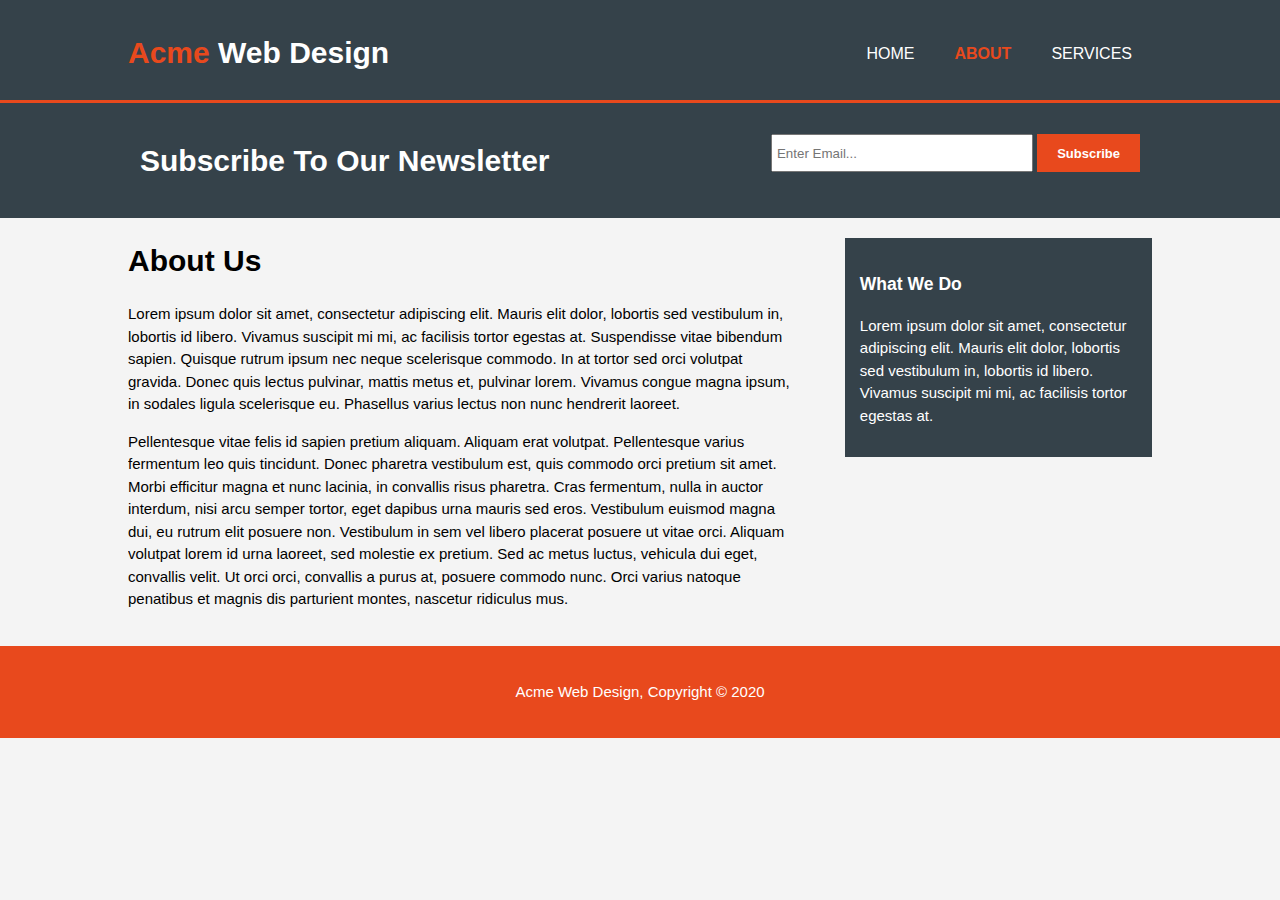
==== about.html @ 70678a8f "added about.html, services.html, updated style.css" ====
<!DOCTYPE html>
<html lang="en" dir="ltr">
  <head>
    <meta charset="utf-8">
    <meta name="viewport" content="width=device-width">
    <meta name="description" content="Affordable and professional web design.">
    <meta name="keywords" content="web design, affordable web design, professional web design">
    <meta name="author" content="Carson Bartholomew">
    <title>Acme Web Design | About</title>
    <link rel="stylesheet" href="./css/style.css">
  </head>
  <body>
    <header>
      <div class="container">
        <div id="branding">
          <h1><span class="highlight">Acme</span> Web Design</h1>
        </div>
        <nav>
          <ul>
            <li><a href="index.html">Home</a></li>
            <li class ="current"><a href="about.html">About</a></li>
            <li><a href="services.html">Services</a></li>
          </ul>
        </nav>
      </div>
    </header>

    <section id="newsletter">
      <div class="container">
        <h1>Subscribe To Our Newsletter</h1>
        <form>
          <input type="email" placeholder="Enter Email...">
          <button type="submit" class="button_1">Subscribe</button>
        </form>
      </div>
    </section>

    <section id="main">
      <div class="container">
        <article id="main-col">
          <h1 class="page-title">About Us</h1>
          <p>
            Lorem ipsum dolor sit amet, consectetur adipiscing elit. Mauris elit dolor, lobortis sed vestibulum in, lobortis id libero. Vivamus suscipit mi mi, ac facilisis tortor egestas at. Suspendisse vitae bibendum sapien. Quisque rutrum ipsum nec neque scelerisque commodo. In at tortor sed orci volutpat gravida. Donec quis lectus pulvinar, mattis metus et, pulvinar lorem. Vivamus congue magna ipsum, in sodales ligula scelerisque eu. Phasellus varius lectus non nunc hendrerit laoreet.
          </p>
          <p>
            Pellentesque vitae felis id sapien pretium aliquam. Aliquam erat volutpat. Pellentesque varius fermentum leo quis tincidunt. Donec pharetra vestibulum est, quis commodo orci pretium sit amet. Morbi efficitur magna et nunc lacinia, in convallis risus pharetra. Cras fermentum, nulla in auctor interdum, nisi arcu semper tortor, eget dapibus urna mauris sed eros. Vestibulum euismod magna dui, eu rutrum elit posuere non. Vestibulum in sem vel libero placerat posuere ut vitae orci. Aliquam volutpat lorem id urna laoreet, sed molestie ex pretium. Sed ac metus luctus, vehicula dui eget, convallis velit. Ut orci orci, convallis a purus at, posuere commodo nunc. Orci varius natoque penatibus et magnis dis parturient montes, nascetur ridiculus mus.
          </p>
        </article>

        <aside id="sidebar">
          <div class="dark">
            <h3>What We Do</h3>
            <p>Lorem ipsum dolor sit amet, consectetur adipiscing elit. Mauris elit dolor, lobortis sed vestibulum in, lobortis id libero. Vivamus suscipit mi mi, ac facilisis tortor egestas at.</p>
          </div>
        </aside>

      </div>
    </section>

    <footer>
      <p>Acme Web Design, Copyright &copy; 2020</p>
    </footer>
  </body>
</html>
---- css/style.css ----
body{
  font:15px/1.5 Arial, Helvetica, sans-serif;
  padding:0;
  margin:0;
  background-color:#f4f4f4;
}

/* Global */
.container{
  width:80%;
  margin:auto;
  overflow:hidden;
}

ul{
  margin:0;
  padding:0;
}

.button_1{
  height:38px;
  background:#e8491d;
  border:none;
  padding-left:20px;
  padding-right:20px;
  color:#ffffff;
  font-size:13px;
  font-weight:bold;
}

.dark{
  padding:15px;
  background:#35424a;
  color:#ffffff;
  margin-top:10px;
  margin-bottom:10px;
}

/* Header */
header{
  background:#35424a;
  color:#ffffff;
  padding-top:30px;
  min-height:70px;
  border-bottom:#e8491d 3px solid;
}

header a{
  color:#ffffff;
  text-decoration: none;
  text-transform: uppercase;
  font-size: 16px;
}

header li{
  float:left;
  display:inline;
  padding: 0 20px 0 20px;
}

header #branding{
  float:left;
}

header #branding h1{
  margin:0;
}

header nav{
  float:right;
  margin-top:12px;
}

header .highlight, header .current a{
  color:#e8491d;
  font-weight:bold;
}

header a:hover{
  color:#cccccc;
  font-weight:bold;
}

/* Showcase */

#showcase{
  min-height:400px;
  background:url('../img/showcase.jpg') no-repeat 0 -400px;
  text-align:center;
  color:#ffffff;
}

#showcase h1{
  margin-top:100px;
  font-size:55px;
  margin-bottom:10px;
}

#showcase p{
  font-size:20px;
}

/* Newsletter */
#newsletter{
  padding:15px;
  color:#ffffff;
  background:#35424a;
}

#newsletter h1{
  float:left;
}

#newsletter form{
  float:right;
  margin-top:16px;
}

#newsletter input[type='email']{
  padding:4px;
  height:26px;
  width:250px;
}

/* Boxes */

#boxes{
  margin-top:20px;
  margin-left:20px;
}

#boxes .box{
  float:left;
  text-align:center;
  width:30%;
  padding:10px;
}

#boxes .box img{
  width:110px;
}

/* Sidebar */

aside#sidebar{
  float:right;
  width:30%;
  margin-top:10px;
}

aside#sidebar .quote input, aside#sidebar .quote textarea{
  width:90%;
  padding:5px;
  margin-bottom:10px;
}

/* Main-col */
article#main-col{
  float:left;
  width:65%;
}

/* Services */
ul#services li{
  list-style:none;
  padding:20px;
  border:#cccccc solid 1px;
  margin-bottom:5px;
  background:#e6e6e6
}

footer{
  padding:20px;
  margin-top:20px;
  color:#ffffff;
  background-color:#e8491d;
  text-align:center;
}

/* Media Queries */
@media(max-width: 768px){
  header #branding,
  header nav,
  header nav li,
  #newsletter h1,
  #newsletter form,
  #boxes .box,
  article#main-col,
  aside#sidebar
  {
    float:none;
    text-align:center;
    width:100%;
  }

  header{
    padding-bottom:20px;
  }

  #showcase h1{
    margin-top:40px;
  }

  #newsletter button, .quote button{
    display:block;
    width:100%;
  }

  #newsletter form input[type="email"], .quote input, .quote textarea{
    width:100%;
    margin-bottom:5px;
  }
}
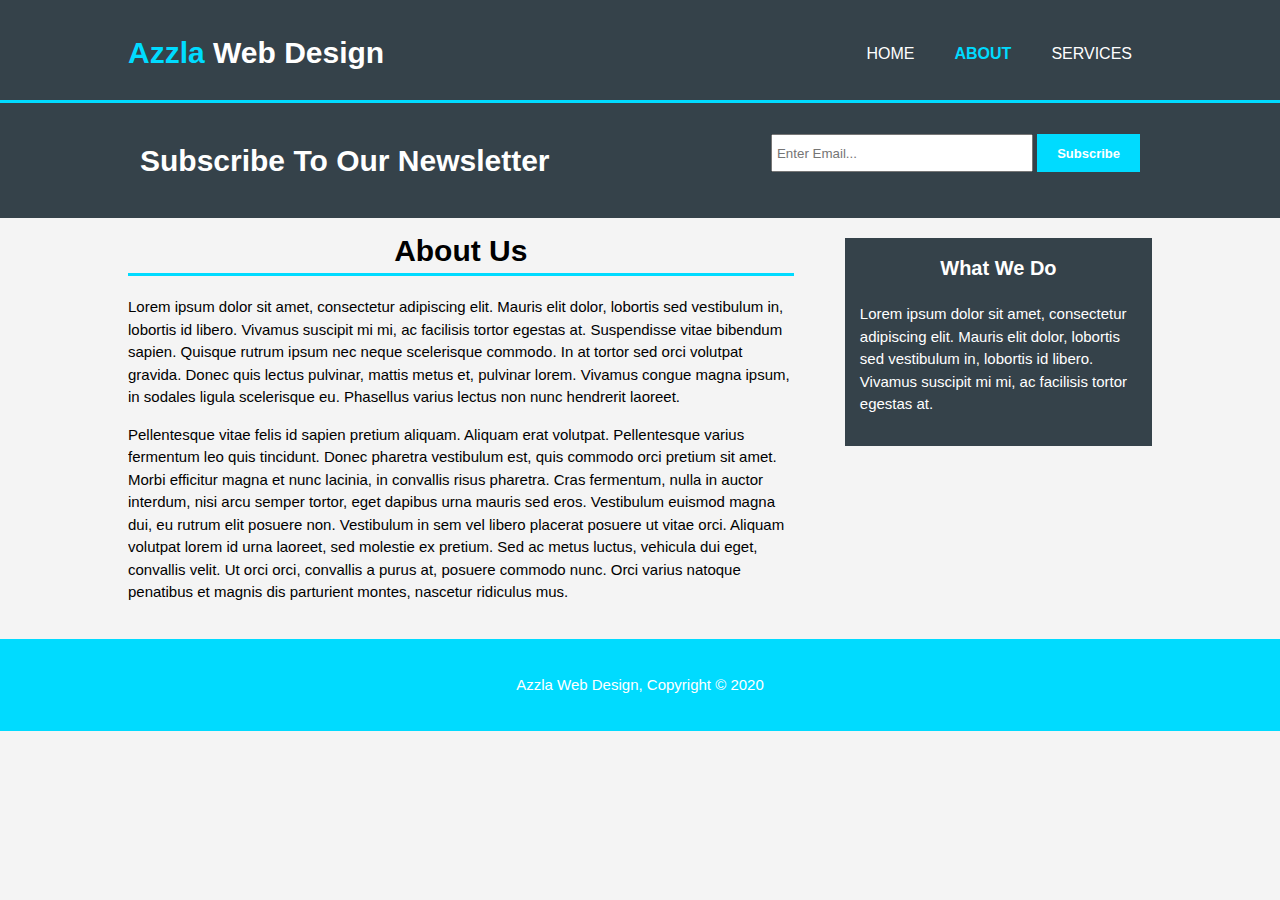
==== commit a8e6293a: "final style changes" ====
--- a/about.html
+++ b/about.html
@@ -6,14 +6,14 @@
     <meta name="description" content="Affordable and professional web design.">
     <meta name="keywords" content="web design, affordable web design, professional web design">
     <meta name="author" content="Carson Bartholomew">
-    <title>Acme Web Design | About</title>
+    <title>Azzla Web Design | About</title>
     <link rel="stylesheet" href="./css/style.css">
   </head>
   <body>
     <header>
       <div class="container">
         <div id="branding">
-          <h1><span class="highlight">Acme</span> Web Design</h1>
+          <h1><span class="highlight">Azzla</span> Web Design</h1>
         </div>
         <nav>
           <ul>
@@ -58,7 +58,7 @@
     </section>
 
     <footer>
-      <p>Acme Web Design, Copyright &copy; 2020</p>
+      <p>Azzla Web Design, Copyright &copy; 2020</p>
     </footer>
   </body>
 </html>
--- a/css/style.css
+++ b/css/style.css
@@ -19,7 +19,7 @@
 
 .button_1{
   height:38px;
-  background:#e8491d;
+  background:#00dbff;
   border:none;
   padding-left:20px;
   padding-right:20px;
@@ -36,13 +36,20 @@
   margin-bottom:10px;
 }
 
+.page-title{
+  margin-top:10px;
+  font-size:30px;
+  text-align:center;
+  border-bottom:#00dbff 3px solid;
+}
+
 /* Header */
 header{
   background:#35424a;
   color:#ffffff;
   padding-top:30px;
   min-height:70px;
-  border-bottom:#e8491d 3px solid;
+  border-bottom:#00dbff 3px solid;
 }
 
 header a{
@@ -72,7 +79,7 @@
 }
 
 header .highlight, header .current a{
-  color:#e8491d;
+  color:#00dbff;
   font-weight:bold;
 }
 
@@ -120,6 +127,7 @@
   padding:4px;
   height:26px;
   width:250px;
+  outline-width:0;
 }
 
 /* Boxes */
@@ -148,10 +156,17 @@
   margin-top:10px;
 }
 
+aside#sidebar h3{
+  text-align:center;
+  font-size:20px;
+  margin-top:0;
+}
+
 aside#sidebar .quote input, aside#sidebar .quote textarea{
   width:90%;
   padding:5px;
   margin-bottom:10px;
+  outline-width:0;
 }
 
 /* Main-col */
@@ -163,17 +178,23 @@
 /* Services */
 ul#services li{
   list-style:none;
-  padding:20px;
+  padding:15px;
   border:#cccccc solid 1px;
-  margin-bottom:5px;
+  margin-bottom:10px;
   background:#e6e6e6
+}
+
+ul#services h3{
+  text-align:center;
+  font-weight:bold;
+  font-size:20px;
 }
 
 footer{
   padding:20px;
   margin-top:20px;
   color:#ffffff;
-  background-color:#e8491d;
+  background-color:#00dbff;
   text-align:center;
 }
 
